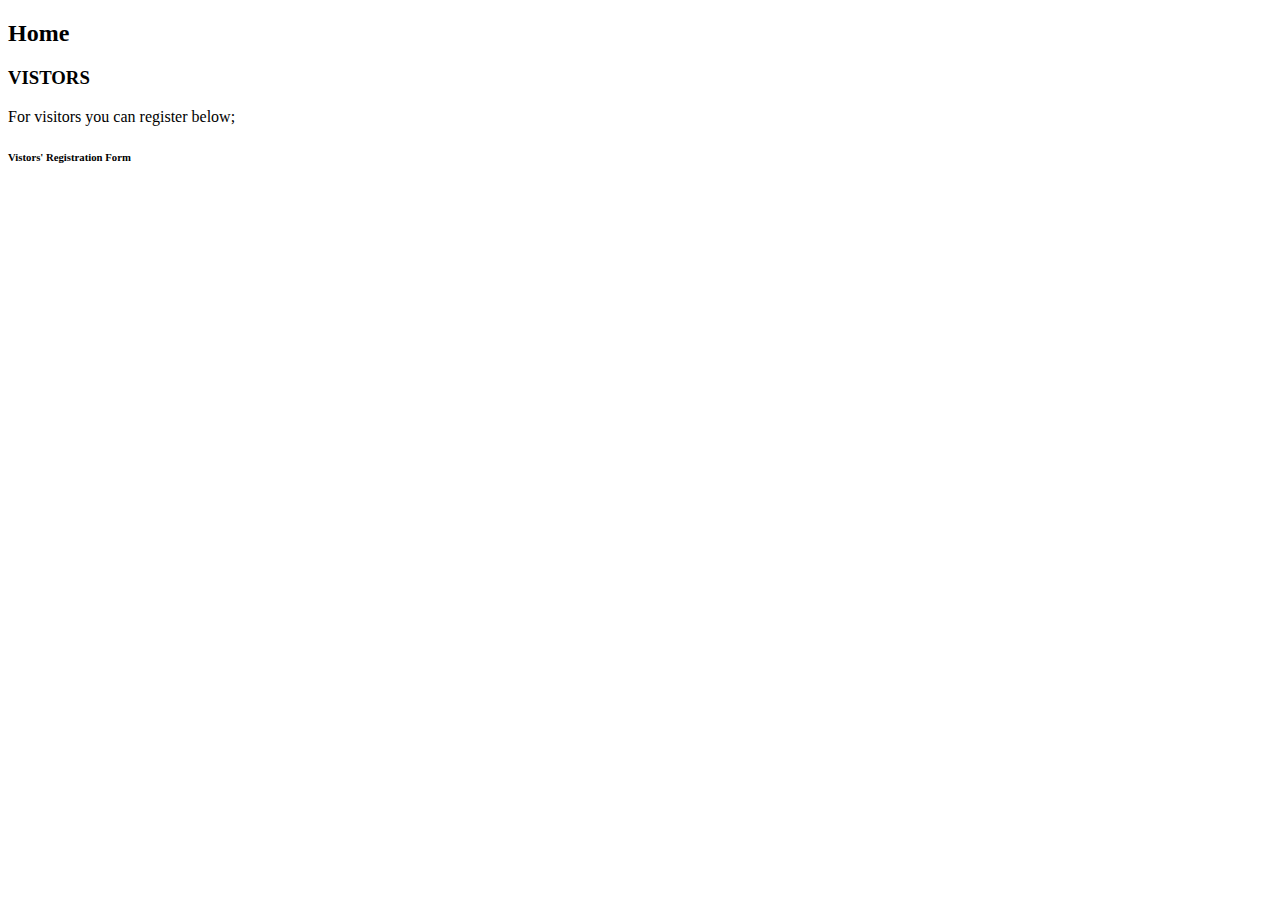
==== index.html @ caafe149 "Create index.html" ====
<!DOCTYPE html>
<html>
    <head>
        <title>mid exam</title>
    </head>
<body>
    <h2>Home</h2>
    <h3>VISTORS</h3>
    <P>For visitors you can register below;</P>
    <h6>Vistors' Registration Form</h6>

</body>



</html>
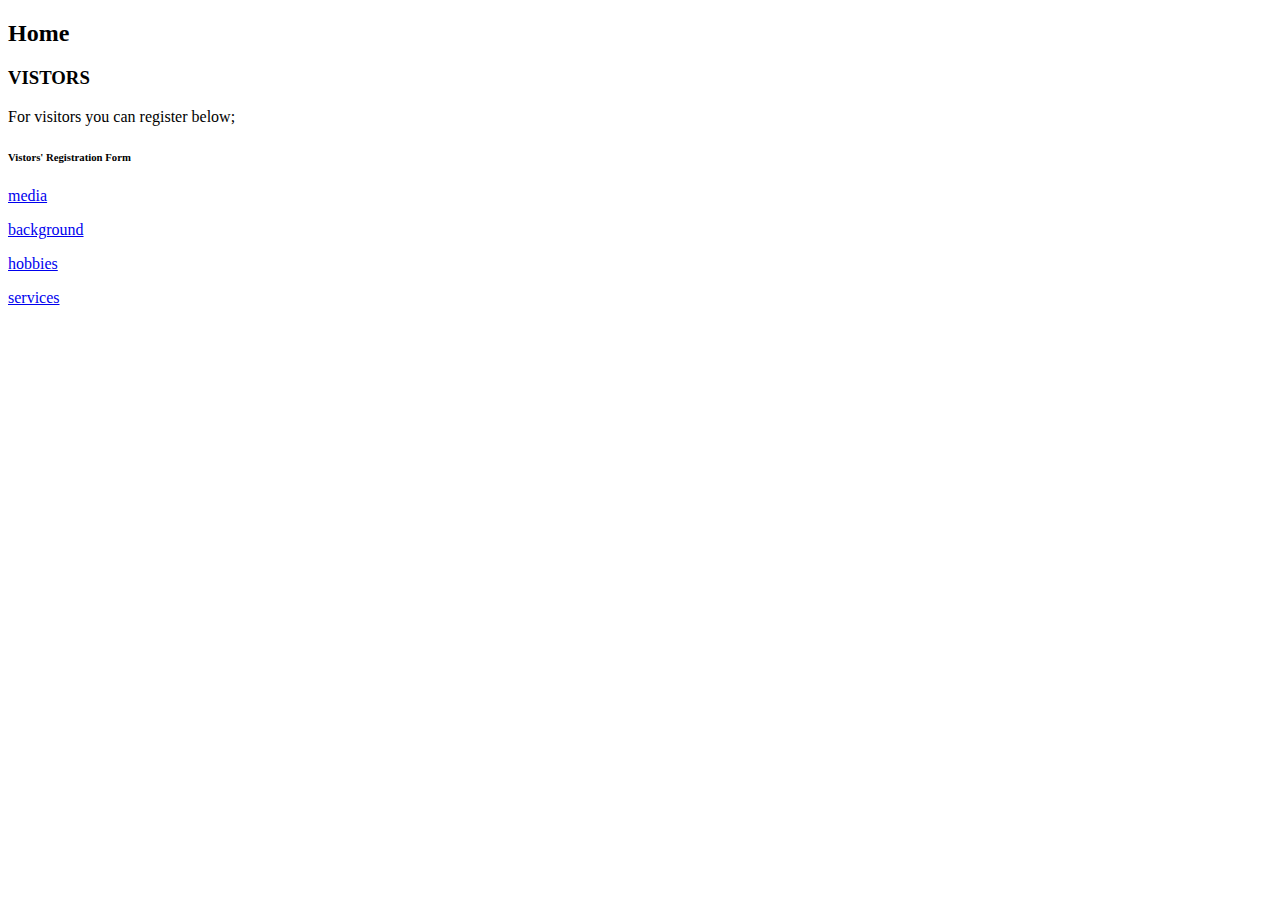
==== commit 0f652fe5: "Update index.html" ====
--- a/index.html
+++ b/index.html
@@ -8,6 +8,13 @@
     <h3>VISTORS</h3>
     <P>For visitors you can register below;</P>
     <h6>Vistors' Registration Form</h6>
+    <P><a href="media.html">media</a></P>
+    <P><a href="background.html">background</a></P>
+    <P><a href="hobbies.html">hobbies</a></P>
+    <P><a href="services.html">services</a></P>
+
+
+
 
 </body>
 
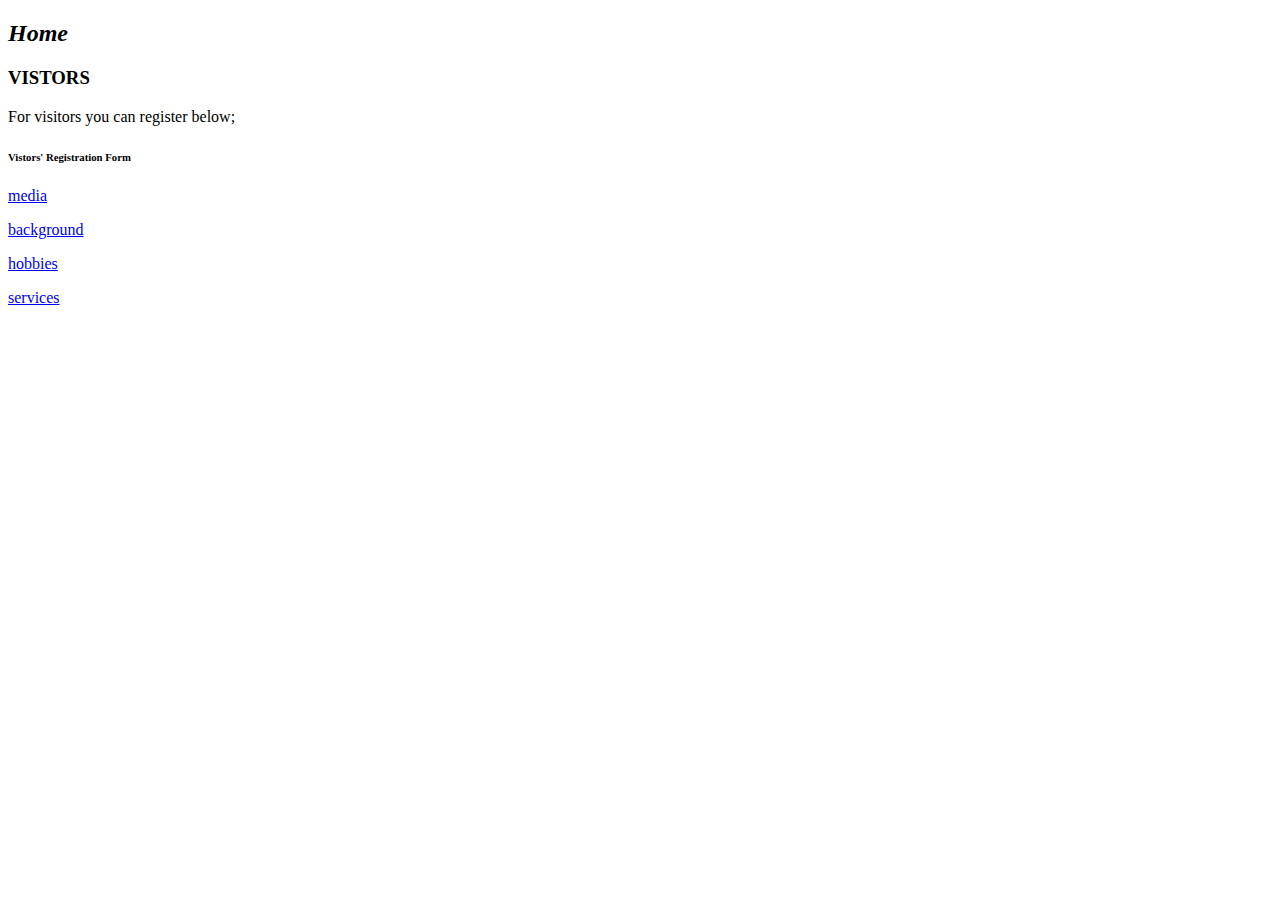
==== commit 1e2fbd5e: "Update index.html" ====
--- a/index.html
+++ b/index.html
@@ -2,6 +2,10 @@
 <html>
     <head>
         <title>mid exam</title>
+        <link rel="stylesheet" href="/mid_style.css">
+                <!---the link above introduces contents in the external css--->
+
+
     </head>
 <body>
     <h2>Home</h2>
--- a/mid_style.css
+++ b/mid_style.css
@@ -0,0 +1,3 @@
+h2{
+    font-style: italic;
+}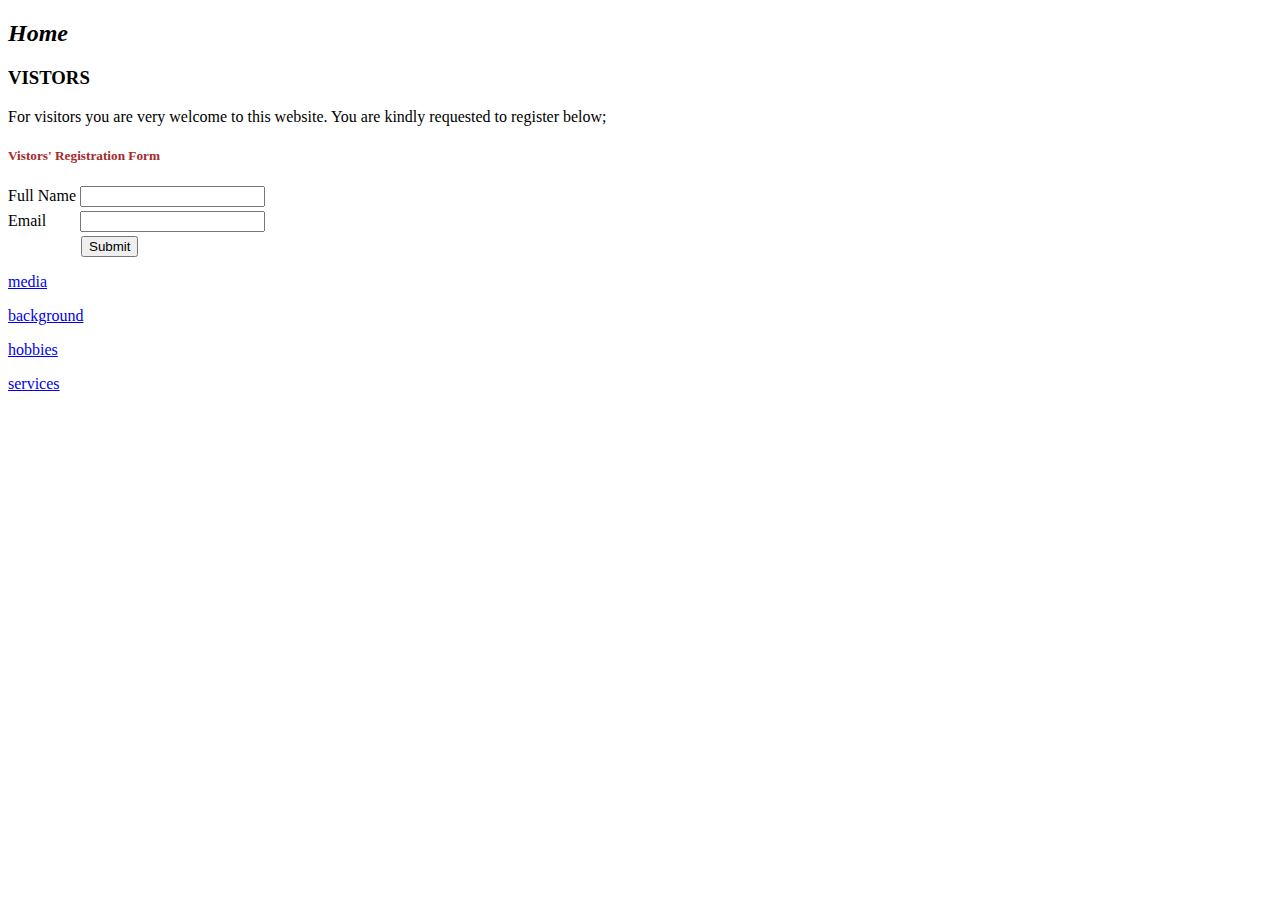
==== commit 42f0ab4f: "Update index.html" ====
--- a/index.html
+++ b/index.html
@@ -10,8 +10,16 @@
 <body>
     <h2>Home</h2>
     <h3>VISTORS</h3>
-    <P>For visitors you can register below;</P>
-    <h6>Vistors' Registration Form</h6>
+    <P>For visitors you are very welcome to this website. You are kindly requested to register below;</P>
+    <h5 style="color: brown;">Vistors' Registration Form</h5>
+    <label>Full Name</label>
+    <input type="text">
+    <br>
+    <label>Email</label>
+    <input type="email" style="margin-top: 4px;margin-left: 30px;">
+    <br>
+    <button style="margin-top: 4px; margin-left: 73px;">Submit</button>
+
     <P><a href="media.html">media</a></P>
     <P><a href="background.html">background</a></P>
     <P><a href="hobbies.html">hobbies</a></P>
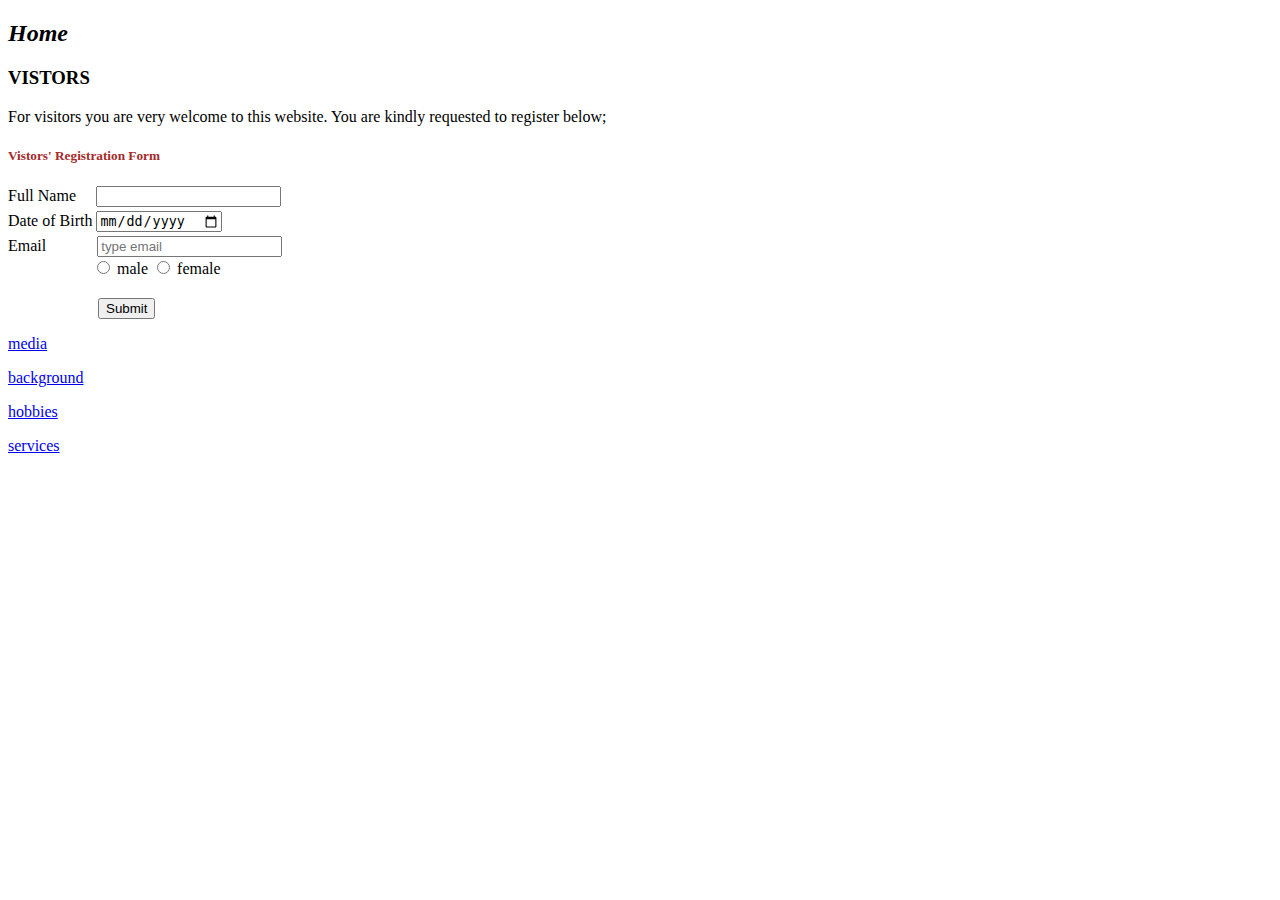
==== commit dd377694: "Update index.html" ====
--- a/index.html
+++ b/index.html
@@ -13,12 +13,19 @@
     <P>For visitors you are very welcome to this website. You are kindly requested to register below;</P>
     <h5 style="color: brown;">Vistors' Registration Form</h5>
     <label>Full Name</label>
-    <input type="text">
+    <input type="text" style="margin-left: 16px;">
     <br>
+    <label>Date of Birth</label>
+    <input type="date" style="margin-top: 4px;">
+</br>
+    
     <label>Email</label>
-    <input type="email" style="margin-top: 4px;margin-left: 30px;">
+    <input type="email" style="margin-top: 4px;margin-left: 47px;" placeholder="type email">
     <br>
-    <button style="margin-top: 4px; margin-left: 73px;">Submit</button>
+    <input type="radio" value="male" name="gender" style="margin-left: 89px;margin-top: 4px;"> <label for="">male</label>
+    <input type="radio" value="female" name="gender"> <label for="">female</label>
+</br>
+    <p><button style="margin-top: 4px; margin-left: 90px;">Submit</button></p>
 
     <P><a href="media.html">media</a></P>
     <P><a href="background.html">background</a></P>
